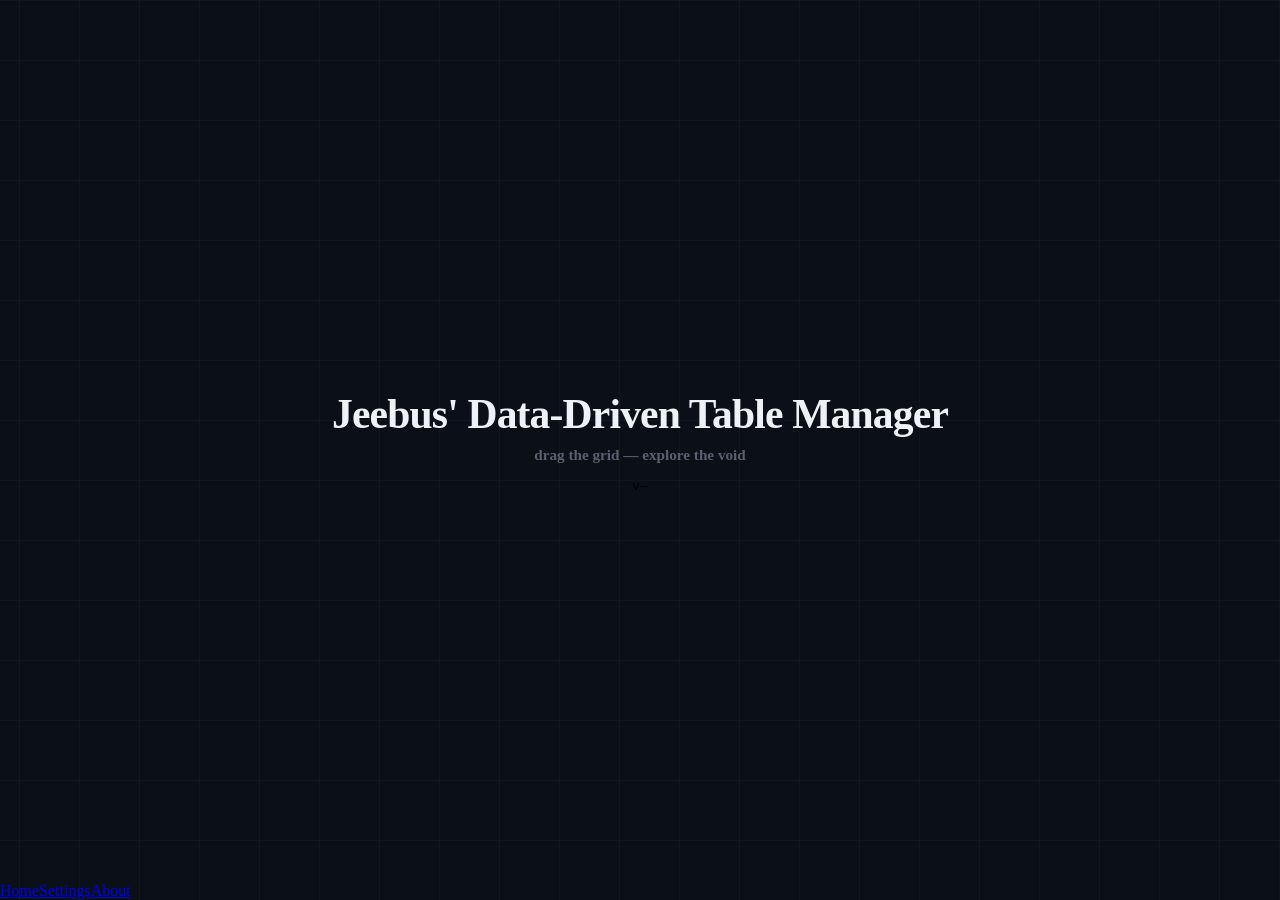
==== index.html @ 8e5a39e4 "1.0" ====
<!doctype html>
<html lang="en">
	<head>
		<meta charset="utf-8" />
		<meta name="viewport" content="width=device-width,initial-scale=1,viewport-fit=cover" />
		<meta name="theme-color" content="#0b0f17">
		<meta name="apple-mobile-web-app-capable" content="yes">
		<meta name="apple-mobile-web-app-status-bar-style" content="black-translucent">
		<title>JUIL — Jeebus' Universal Interface Library</title>
		<link rel="icon" href="favicon.ico" sizes="any">
		<link rel="shortcut icon" type="image/x-icon" href="favicon.ico">
		<link rel="stylesheet" href="https://woahitsjeebus.github.io/JUIL/assets/site.css">
		<style>
			/* ── Infinite-grid landing page ─────────────────────────── */
			html, body { margin: 0; padding: 0; height: 100%; overflow: hidden; }

			/* Grid viewport — fills the screen behind everything */
			#gridViewport {
				position: fixed; inset: 0;
				overflow: hidden;
				cursor: grab;
				z-index: 0;
				background: var(--bg, #0b0f17);
			}
			#gridViewport.dragging { cursor: grabbing; }

			/*
			   Seamless grid lines via an inline SVG data-URI.
			   60×60 cell with 1 px lines — tiles infinitely.
			*/
			#gridSurface {
				position: absolute;
				inset: -200% -200% -200% -200%;   /* vastly oversized so we never see edges */
				width: 500%; height: 500%;
				will-change: transform;
				background-image: url("data:image/svg+xml,%3Csvg xmlns='http://www.w3.org/2000/svg' width='60' height='60'%3E%3Cpath d='M0 0H60V60' fill='none' stroke='%23ffffff' stroke-opacity='0.06' stroke-width='1'/%3E%3C/svg%3E");
				background-size: 60px 60px;
			}

			/* Radial glow at the grid origin (visual anchor) */
			#gridGlow {
				position: absolute;
				width: 520px; height: 520px;
				border-radius: 50%;
				pointer-events: none;
				background: radial-gradient(circle, rgba(0,255,255,0.08) 0%, transparent 70%);
				transform: translate(-50%, -50%);
				will-change: left, top;
			}

			/* Crosshair at the origin */
			#gridOrigin {
				position: absolute;
				width: 24px; height: 24px;
				transform: translate(-50%, -50%);
				pointer-events: none;
			}
			#gridOrigin::before,
			#gridOrigin::after {
				content: "";
				position: absolute;
				background: rgba(255,255,255,0.18);
				border-radius: 1px;
			}
			#gridOrigin::before { width: 1px; height: 100%; left: 50%; top: 0; }
			#gridOrigin::after  { height: 1px; width: 100%; top: 50%; left: 0; }

			/* Floating content layer on top of grid */
			#gridContent {
				position: fixed; inset: 0;
				display: flex; flex-direction: column;
				pointer-events: none;          /* let clicks pass through to the grid */
				z-index: 1;
			}
			#gridContent > * { pointer-events: auto; }    /* re-enable for child elements */

			/* Centre hero */
			.hero {
				flex: 1;
				display: flex; flex-direction: column;
				align-items: center; justify-content: center;
				text-align: center;
				padding: 0 24px;
				pointer-events: none;
				gap: 8px;
			}
			.hero h1 {
				font-size: clamp(1.6rem, 5vw, 2.6rem);
				font-weight: 900; letter-spacing: -0.02em;
				color: var(--text, #eef1f6);
				margin: 0;
			}
			.hero .sub {
				font-size: 0.95rem;
				color: var(--muted, #5a6070);
				font-weight: 600;
			}
			.hero .versionBadge {
				margin-top: 6px;
				pointer-events: auto;
			}

			/* Coordinate readout */
			#coordPill {
				position: fixed;
				bottom: 60px; left: 50%;
				transform: translateX(-50%);
				font-family: monospace;
				font-size: 0.75rem;
				color: var(--muted, #5a6070);
				background: rgba(11,15,23,0.55);
				backdrop-filter: blur(6px);
				-webkit-backdrop-filter: blur(6px);
				border: 1px solid rgba(255,255,255,0.06);
				padding: 4px 14px;
				border-radius: 20px;
				z-index: 2;
				pointer-events: none;
				user-select: none;
				opacity: 0;
				transition: opacity .25s;
			}
			#coordPill.visible { opacity: 1; }

			/* Tab bar sits on top */
			.tabsBar { position: relative; z-index: 3; }
		</style>
	</head>

	<body>
		<!-- ── Infinite draggable grid ──────────────────────────── -->
		<div id="gridViewport">
			<div id="gridSurface">
				<div id="gridGlow"></div>
				<div id="gridOrigin"></div>
			</div>
		</div>

		<!-- ── Floating UI layer ───────────────────────────────── -->
		<div id="gridContent">
			<div class="hero">
				<h1>Jeebus' Data-Driven&nbsp;Table Manager</h1>
				<div class="sub">drag the grid — explore the void</div>
				<code class="inline versionBadge" id="versionCode">v—</code>
			</div>

			<div class="tabsBar" style="width:100%;">
				<nav class="tabs"><a class="tabBtn active" data-tab="home" href="./"><span class="tabDot"></span>Home</a><a class="tabBtn" data-tab="settings" href="./pages/settings/"><span class="tabDot"></span>Settings</a><a class="tabBtn" data-tab="about" href="./pages/about/"><span class="tabDot"></span>About</a></nav>
			</div>
		</div>

		<!-- ── Coordinate readout ──────────────────────────────── -->
		<div id="coordPill">0, 0</div>

		<script type="module">
			import {
				autoMarkActiveTab,
				initAppSettings,
				startOrbBackgroundFromSettings,
			} from "https://woahitsjeebus.github.io/JUIL/assets/site.js"

			// ── App init ───────────────────────────────────────────
			initAppSettings()
			startOrbBackgroundFromSettings({ spawnEveryMs: 1600, sizeMin: 340, sizeMax: 720 })
			autoMarkActiveTab("home")

			// ── Version badge ──────────────────────────────────────
			fetch("./assets/versions.json", { cache: "no-store" })
				.then(r => r.ok ? r.json() : Promise.reject())
				.then(d => { document.getElementById("versionCode").textContent = `v${d.current || "?"}` })
				.catch(() => { document.getElementById("versionCode").textContent = "v?" })

			// ── Infinite grid drag logic ───────────────────────────
			const viewport  = document.getElementById("gridViewport")
			const surface   = document.getElementById("gridSurface")
			const glow      = document.getElementById("gridGlow")
			const origin    = document.getElementById("gridOrigin")
			const coordPill = document.getElementById("coordPill")

			const CELL = 60                         // grid cell size in px
			let offsetX = 0, offsetY = 0            // cumulative pan offset
			let dragging = false
			let startX = 0, startY = 0              // pointer start position
			let startOX = 0, startOY = 0            // offset at drag start
			let coordTimer = 0

			function applyTransform() {
				surface.style.transform = `translate(${offsetX}px, ${offsetY}px)`

				// Position glow + origin relative to the surface centre
				const cx = surface.offsetWidth  / 2 + offsetX
				const cy = surface.offsetHeight / 2 + offsetY
				glow.style.left = `${cx}px`
				glow.style.top  = `${cy}px`
				origin.style.left = `${cx}px`
				origin.style.top  = `${cy}px`
			}

			function showCoords() {
				// Display offset in grid-cell units, origin = 0,0
				const gx = Math.round(-offsetX / CELL)
				const gy = Math.round(-offsetY / CELL)
				coordPill.textContent = `${gx}, ${gy}`
				coordPill.classList.add("visible")
				clearTimeout(coordTimer)
				coordTimer = setTimeout(() => coordPill.classList.remove("visible"), 1200)
			}

			// ── Pointer (mouse) events ────────────────────────────
			viewport.addEventListener("pointerdown", e => {
				if (e.button !== 0) return           // LMB only
				dragging = true
				startX = e.clientX; startY = e.clientY
				startOX = offsetX;  startOY = offsetY
				viewport.classList.add("dragging")
				viewport.setPointerCapture(e.pointerId)
			})

			window.addEventListener("pointermove", e => {
				if (!dragging) return
				offsetX = startOX + (e.clientX - startX)
				offsetY = startOY + (e.clientY - startY)
				applyTransform()
				showCoords()
			})

			window.addEventListener("pointerup", () => {
				if (!dragging) return
				dragging = false
				viewport.classList.remove("dragging")
			})

			// ── Touch events (multi-touch / mobile) ───────────────
			let touchId = null
			viewport.addEventListener("touchstart", e => {
				if (touchId !== null) return
				const t = e.changedTouches[0]
				touchId = t.identifier
				startX = t.clientX; startY = t.clientY
				startOX = offsetX;  startOY = offsetY
				dragging = true
				viewport.classList.add("dragging")
			}, { passive: true })

			window.addEventListener("touchmove", e => {
				if (!dragging) return
				for (const t of e.changedTouches) {
					if (t.identifier !== touchId) continue
					offsetX = startOX + (t.clientX - startX)
					offsetY = startOY + (t.clientY - startY)
					applyTransform()
					showCoords()
				}
			}, { passive: true })

			window.addEventListener("touchend", e => {
				for (const t of e.changedTouches) {
					if (t.identifier !== touchId) continue
					dragging = false
					touchId = null
					viewport.classList.remove("dragging")
				}
			})

			// ── Initial paint ─────────────────────────────────────
			applyTransform()
		</script>
	</body>
</html>
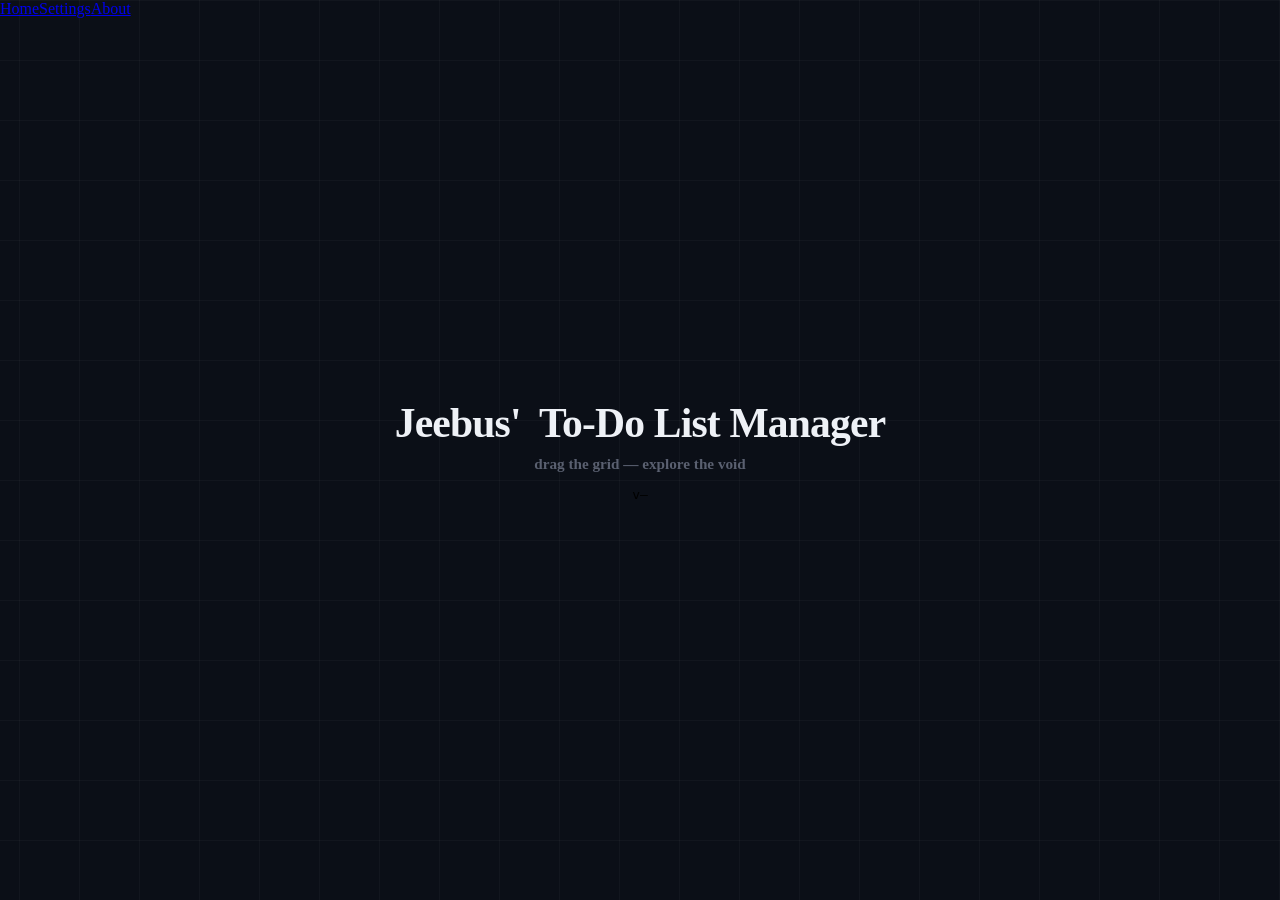
==== commit cf747e85: "Stationary header" ====
--- a/index.html
+++ b/index.html
@@ -10,121 +10,7 @@
 		<link rel="icon" href="favicon.ico" sizes="any">
 		<link rel="shortcut icon" type="image/x-icon" href="favicon.ico">
 		<link rel="stylesheet" href="https://woahitsjeebus.github.io/JUIL/assets/site.css">
-		<style>
-			/* ── Infinite-grid landing page ─────────────────────────── */
-			html, body { margin: 0; padding: 0; height: 100%; overflow: hidden; }
-
-			/* Grid viewport — fills the screen behind everything */
-			#gridViewport {
-				position: fixed; inset: 0;
-				overflow: hidden;
-				cursor: grab;
-				z-index: 0;
-				background: var(--bg, #0b0f17);
-			}
-			#gridViewport.dragging { cursor: grabbing; }
-
-			/*
-			   Seamless grid lines via an inline SVG data-URI.
-			   60×60 cell with 1 px lines — tiles infinitely.
-			*/
-			#gridSurface {
-				position: absolute;
-				inset: -200% -200% -200% -200%;   /* vastly oversized so we never see edges */
-				width: 500%; height: 500%;
-				will-change: transform;
-				background-image: url("data:image/svg+xml,%3Csvg xmlns='http://www.w3.org/2000/svg' width='60' height='60'%3E%3Cpath d='M0 0H60V60' fill='none' stroke='%23ffffff' stroke-opacity='0.06' stroke-width='1'/%3E%3C/svg%3E");
-				background-size: 60px 60px;
-			}
-
-			/* Radial glow at the grid origin (visual anchor) */
-			#gridGlow {
-				position: absolute;
-				width: 520px; height: 520px;
-				border-radius: 50%;
-				pointer-events: none;
-				background: radial-gradient(circle, rgba(0,255,255,0.08) 0%, transparent 70%);
-				transform: translate(-50%, -50%);
-				will-change: left, top;
-			}
-
-			/* Crosshair at the origin */
-			#gridOrigin {
-				position: absolute;
-				width: 24px; height: 24px;
-				transform: translate(-50%, -50%);
-				pointer-events: none;
-			}
-			#gridOrigin::before,
-			#gridOrigin::after {
-				content: "";
-				position: absolute;
-				background: rgba(255,255,255,0.18);
-				border-radius: 1px;
-			}
-			#gridOrigin::before { width: 1px; height: 100%; left: 50%; top: 0; }
-			#gridOrigin::after  { height: 1px; width: 100%; top: 50%; left: 0; }
-
-			/* Floating content layer on top of grid */
-			#gridContent {
-				position: fixed; inset: 0;
-				display: flex; flex-direction: column;
-				pointer-events: none;          /* let clicks pass through to the grid */
-				z-index: 1;
-			}
-			#gridContent > * { pointer-events: auto; }    /* re-enable for child elements */
-
-			/* Centre hero */
-			.hero {
-				flex: 1;
-				display: flex; flex-direction: column;
-				align-items: center; justify-content: center;
-				text-align: center;
-				padding: 0 24px;
-				pointer-events: none;
-				gap: 8px;
-			}
-			.hero h1 {
-				font-size: clamp(1.6rem, 5vw, 2.6rem);
-				font-weight: 900; letter-spacing: -0.02em;
-				color: var(--text, #eef1f6);
-				margin: 0;
-			}
-			.hero .sub {
-				font-size: 0.95rem;
-				color: var(--muted, #5a6070);
-				font-weight: 600;
-			}
-			.hero .versionBadge {
-				margin-top: 6px;
-				pointer-events: auto;
-			}
-
-			/* Coordinate readout */
-			#coordPill {
-				position: fixed;
-				bottom: 60px; left: 50%;
-				transform: translateX(-50%);
-				font-family: monospace;
-				font-size: 0.75rem;
-				color: var(--muted, #5a6070);
-				background: rgba(11,15,23,0.55);
-				backdrop-filter: blur(6px);
-				-webkit-backdrop-filter: blur(6px);
-				border: 1px solid rgba(255,255,255,0.06);
-				padding: 4px 14px;
-				border-radius: 20px;
-				z-index: 2;
-				pointer-events: none;
-				user-select: none;
-				opacity: 0;
-				transition: opacity .25s;
-			}
-			#coordPill.visible { opacity: 1; }
-
-			/* Tab bar sits on top */
-			.tabsBar { position: relative; z-index: 3; }
-		</style>
+		<link rel="stylesheet" href="./assets/site.css">
 	</head>
 
 	<body>
@@ -133,17 +19,16 @@
 			<div id="gridSurface">
 				<div id="gridGlow"></div>
 				<div id="gridOrigin"></div>
+				<div class="hero">
+					<h1>Jeebus' &nbsp;To-Do List Manager</h1>
+					<div class="sub">drag the grid — explore the void</div>
+					<code class="inline versionBadge" id="versionCode">v—</code>
+				</div>
 			</div>
 		</div>
 
-		<!-- ── Floating UI layer ───────────────────────────────── -->
+		<!-- ── Floating UI layer (tab bar only) ─────────────────── -->
 		<div id="gridContent">
-			<div class="hero">
-				<h1>Jeebus' Data-Driven&nbsp;Table Manager</h1>
-				<div class="sub">drag the grid — explore the void</div>
-				<code class="inline versionBadge" id="versionCode">v—</code>
-			</div>
-
 			<div class="tabsBar" style="width:100%;">
 				<nav class="tabs"><a class="tabBtn active" data-tab="home" href="./"><span class="tabDot"></span>Home</a><a class="tabBtn" data-tab="settings" href="./pages/settings/"><span class="tabDot"></span>Settings</a><a class="tabBtn" data-tab="about" href="./pages/about/"><span class="tabDot"></span>About</a></nav>
 			</div>
@@ -153,117 +38,10 @@
 		<div id="coordPill">0, 0</div>
 
 		<script type="module">
-			import {
-				autoMarkActiveTab,
-				initAppSettings,
-				startOrbBackgroundFromSettings,
-			} from "https://woahitsjeebus.github.io/JUIL/assets/site.js"
-
-			// ── App init ───────────────────────────────────────────
-			initAppSettings()
-			startOrbBackgroundFromSettings({ spawnEveryMs: 1600, sizeMin: 340, sizeMax: 720 })
-			autoMarkActiveTab("home")
-
-			// ── Version badge ──────────────────────────────────────
-			fetch("./assets/versions.json", { cache: "no-store" })
-				.then(r => r.ok ? r.json() : Promise.reject())
-				.then(d => { document.getElementById("versionCode").textContent = `v${d.current || "?"}` })
-				.catch(() => { document.getElementById("versionCode").textContent = "v?" })
-
-			// ── Infinite grid drag logic ───────────────────────────
-			const viewport  = document.getElementById("gridViewport")
-			const surface   = document.getElementById("gridSurface")
-			const glow      = document.getElementById("gridGlow")
-			const origin    = document.getElementById("gridOrigin")
-			const coordPill = document.getElementById("coordPill")
-
-			const CELL = 60                         // grid cell size in px
-			let offsetX = 0, offsetY = 0            // cumulative pan offset
-			let dragging = false
-			let startX = 0, startY = 0              // pointer start position
-			let startOX = 0, startOY = 0            // offset at drag start
-			let coordTimer = 0
-
-			function applyTransform() {
-				surface.style.transform = `translate(${offsetX}px, ${offsetY}px)`
-
-				// Position glow + origin relative to the surface centre
-				const cx = surface.offsetWidth  / 2 + offsetX
-				const cy = surface.offsetHeight / 2 + offsetY
-				glow.style.left = `${cx}px`
-				glow.style.top  = `${cy}px`
-				origin.style.left = `${cx}px`
-				origin.style.top  = `${cy}px`
-			}
-
-			function showCoords() {
-				// Display offset in grid-cell units, origin = 0,0
-				const gx = Math.round(-offsetX / CELL)
-				const gy = Math.round(-offsetY / CELL)
-				coordPill.textContent = `${gx}, ${gy}`
-				coordPill.classList.add("visible")
-				clearTimeout(coordTimer)
-				coordTimer = setTimeout(() => coordPill.classList.remove("visible"), 1200)
-			}
-
-			// ── Pointer (mouse) events ────────────────────────────
-			viewport.addEventListener("pointerdown", e => {
-				if (e.button !== 0) return           // LMB only
-				dragging = true
-				startX = e.clientX; startY = e.clientY
-				startOX = offsetX;  startOY = offsetY
-				viewport.classList.add("dragging")
-				viewport.setPointerCapture(e.pointerId)
-			})
-
-			window.addEventListener("pointermove", e => {
-				if (!dragging) return
-				offsetX = startOX + (e.clientX - startX)
-				offsetY = startOY + (e.clientY - startY)
-				applyTransform()
-				showCoords()
-			})
-
-			window.addEventListener("pointerup", () => {
-				if (!dragging) return
-				dragging = false
-				viewport.classList.remove("dragging")
-			})
-
-			// ── Touch events (multi-touch / mobile) ───────────────
-			let touchId = null
-			viewport.addEventListener("touchstart", e => {
-				if (touchId !== null) return
-				const t = e.changedTouches[0]
-				touchId = t.identifier
-				startX = t.clientX; startY = t.clientY
-				startOX = offsetX;  startOY = offsetY
-				dragging = true
-				viewport.classList.add("dragging")
-			}, { passive: true })
-
-			window.addEventListener("touchmove", e => {
-				if (!dragging) return
-				for (const t of e.changedTouches) {
-					if (t.identifier !== touchId) continue
-					offsetX = startOX + (t.clientX - startX)
-					offsetY = startOY + (t.clientY - startY)
-					applyTransform()
-					showCoords()
-				}
-			}, { passive: true })
-
-			window.addEventListener("touchend", e => {
-				for (const t of e.changedTouches) {
-					if (t.identifier !== touchId) continue
-					dragging = false
-					touchId = null
-					viewport.classList.remove("dragging")
-				}
-			})
-
-			// ── Initial paint ─────────────────────────────────────
-			applyTransform()
+			import { initPage, loadVersionBadge, initGridDrag } from "./assets/site.js"
+			initPage("home")
+			loadVersionBadge()
+			initGridDrag()
 		</script>
 	</body>
 </html>
--- a/assets/site.css
+++ b/assets/site.css
@@ -0,0 +1,121 @@
+/* ============================================================
+   site.css — JTDM project styles
+   ============================================================ */
+
+/* ── Infinite-grid landing page ─────────────────────────── */
+html, body { margin: 0; padding: 0; height: 100%; overflow: hidden; }
+body { user-select: none; -webkit-user-select: none; }
+
+/* Grid viewport — fills the screen behind everything */
+#gridViewport {
+	position: fixed; inset: 0;
+	overflow: hidden;
+	cursor: grab;
+	z-index: 0;
+	background: var(--bg, #0b0f17);
+	touch-action: none;
+}
+body.dragging, body.dragging * { cursor: grabbing !important; }
+
+/*
+   Seamless grid lines via an inline SVG data-URI.
+   60×60 cell with 1 px lines — tiles infinitely.
+*/
+#gridSurface {
+	position: absolute;
+	inset: -200% -200% -200% -200%;
+	width: 500%; height: 500%;
+	will-change: transform;
+	background-image: url("data:image/svg+xml,%3Csvg xmlns='http://www.w3.org/2000/svg' width='60' height='60'%3E%3Cpath d='M0 0H60V60' fill='none' stroke='%23ffffff' stroke-opacity='0.06' stroke-width='1'/%3E%3C/svg%3E");
+	background-size: 60px 60px;
+}
+
+/* Radial glow at the grid origin (visual anchor) */
+#gridGlow {
+	position: absolute;
+	width: 520px; height: 520px;
+	border-radius: 50%;
+	pointer-events: none;
+	background: radial-gradient(circle, rgba(0,255,255,0.08) 0%, transparent 70%);
+	transform: translate(-50%, -50%);
+	will-change: left, top;
+}
+
+/* Crosshair at the origin */
+#gridOrigin {
+	position: absolute;
+	width: 24px; height: 24px;
+	transform: translate(-50%, -50%);
+	pointer-events: none;
+}
+#gridOrigin::before,
+#gridOrigin::after {
+	content: "";
+	position: absolute;
+	background: rgba(255,255,255,0.18);
+	border-radius: 1px;
+}
+#gridOrigin::before { width: 1px; height: 100%; left: 50%; top: 0; }
+#gridOrigin::after  { height: 1px; width: 100%; top: 50%; left: 0; }
+
+/* Floating content layer on top of grid */
+#gridContent {
+	position: fixed; inset: 0;
+	display: flex; flex-direction: column;
+	pointer-events: none;
+	z-index: 1;
+}
+
+/* Centre hero — lives on the grid surface, pans with drag */
+.hero {
+	position: absolute;
+	top: 50%; left: 50%;
+	transform: translate(-50%, -50%);
+	display: flex; flex-direction: column;
+	align-items: center; justify-content: center;
+	text-align: center;
+	padding: 0 24px;
+	pointer-events: none;
+	gap: 8px;
+	z-index: 1;
+}
+.hero h1 {
+	font-size: clamp(1.6rem, 5vw, 2.6rem);
+	font-weight: 900; letter-spacing: -0.02em;
+	color: var(--text, #eef1f6);
+	margin: 0;
+}
+.hero .sub {
+	font-size: 0.95rem;
+	color: var(--muted, #5a6070);
+	font-weight: 600;
+}
+.hero .versionBadge {
+	margin-top: 6px;
+	pointer-events: auto;
+}
+
+/* Coordinate readout */
+#coordPill {
+	position: fixed;
+	bottom: 60px; left: 50%;
+	transform: translateX(-50%);
+	font-family: monospace;
+	font-size: 0.75rem;
+	color: var(--muted, #5a6070);
+	background: rgba(11,15,23,0.55);
+	backdrop-filter: blur(6px);
+	-webkit-backdrop-filter: blur(6px);
+	border: 1px solid rgba(255,255,255,0.06);
+	padding: 4px 14px;
+	border-radius: 20px;
+	z-index: 2;
+	pointer-events: none;
+	user-select: none;
+	opacity: 0;
+	transition: opacity .25s;
+}
+#coordPill.visible { opacity: 1; }
+
+/* Tab bar sits on top */
+.tabsBar { position: relative; z-index: 3; pointer-events: auto; }
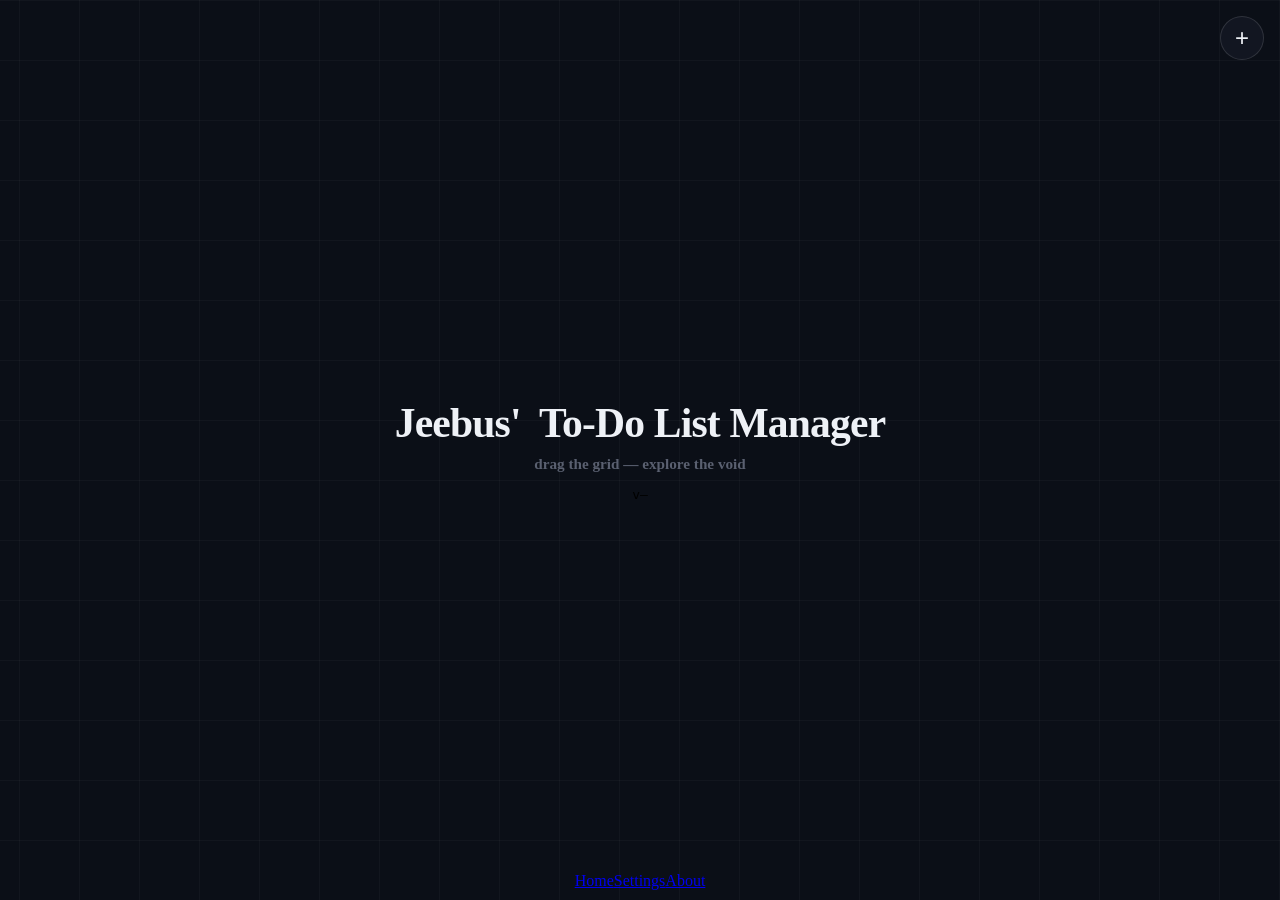
==== commit 9033f014: "Functionality" ====
--- a/index.html
+++ b/index.html
@@ -34,14 +34,25 @@
 			</div>
 		</div>
 
+		<!-- ── Add button (top-right) ──────────────────────────── -->
+		<div id="addBtnWrap">
+			<button id="addBtn" aria-label="Add item">+</button>
+			<div id="addDropdown">
+				<button data-action="entry">Add Entry</button>
+				<button data-action="section">Add Section</button>
+			</div>
+		</div>
+
 		<!-- ── Coordinate readout ──────────────────────────────── -->
 		<div id="coordPill">0, 0</div>
 
 		<script type="module">
 			import { initPage, loadVersionBadge, initGridDrag } from "./assets/site.js"
+			import { initBoard } from "./assets/board.js"
 			initPage("home")
 			loadVersionBadge()
-			initGridDrag()
+			const grid = initGridDrag()
+			initBoard(grid)
 		</script>
 	</body>
 </html>
--- a/assets/site.css
+++ b/assets/site.css
@@ -60,7 +60,10 @@
 
 /* Floating content layer on top of grid */
 #gridContent {
-	position: fixed; inset: 0;
+	/* Set to 10px above bottom of viewport */
+	position: fixed;
+	bottom: 10px; left: 50%;
+	transform: translateX(-50%);
 	display: flex; flex-direction: column;
 	pointer-events: none;
 	z-index: 1;
@@ -118,4 +121,186 @@
 #coordPill.visible { opacity: 1; }
 
 /* Tab bar sits on top */
-.tabsBar { position: relative; z-index: 3; pointer-events: auto; }+.tabsBar { position: relative; z-index: 3; pointer-events: auto; }
+
+/* ── Add button (morphing circle → dropdown) ──────────── */
+#addBtnWrap {
+	position: fixed;
+	top: 16px; right: 16px;
+	z-index: 10;
+	display: flex;
+	flex-direction: column;
+	align-items: flex-end;
+}
+
+#addBtn {
+	width: 44px; height: 44px;
+	border-radius: 50%;
+	border: 1px solid rgba(255,255,255,0.12);
+	background: rgba(20,24,36,0.85);
+	backdrop-filter: blur(10px);
+	-webkit-backdrop-filter: blur(10px);
+	color: #eef1f6;
+	font-size: 1.5rem;
+	line-height: 1;
+	cursor: pointer;
+	transition: transform .25s, border-radius .3s, width .3s, height .3s, background .25s;
+	display: flex; align-items: center; justify-content: center;
+	pointer-events: auto;
+}
+#addBtn:hover { background: rgba(30,36,54,0.95); }
+#addBtnWrap.open #addBtn {
+	transform: rotate(45deg);
+	background: rgba(255,60,80,0.25);
+	border-color: rgba(255,60,80,0.35);
+}
+
+#addDropdown {
+	margin-top: 6px;
+	display: flex;
+	flex-direction: column;
+	gap: 4px;
+	opacity: 0;
+	transform: translateY(-8px) scale(0.95);
+	pointer-events: none;
+	transition: opacity .2s, transform .25s;
+}
+#addBtnWrap.open #addDropdown {
+	opacity: 1;
+	transform: translateY(0) scale(1);
+	pointer-events: auto;
+}
+
+#addDropdown button {
+	padding: 8px 18px;
+	border-radius: 10px;
+	border: 1px solid rgba(255,255,255,0.1);
+	background: rgba(20,24,36,0.9);
+	backdrop-filter: blur(10px);
+	-webkit-backdrop-filter: blur(10px);
+	color: #eef1f6;
+	font-size: 0.85rem;
+	font-weight: 600;
+	cursor: pointer;
+	white-space: nowrap;
+	transition: background .15s;
+}
+#addDropdown button:hover { background: rgba(40,48,72,0.95); }
+
+/* ── Board items (entries & sections on grid) ─────────── */
+.board-entry, .board-section {
+	position: absolute;
+	cursor: grab;
+	user-select: none;
+	-webkit-user-select: none;
+}
+.board-entry.dragging, .board-section.dragging { cursor: grabbing; z-index: 12 !important; }
+
+/* Entries — rectangular bubbles */
+.board-entry {
+	z-index: 5;
+	min-width: 180px;
+	max-width: 340px;
+	background: rgba(22,28,42,0.92);
+	backdrop-filter: blur(12px);
+	-webkit-backdrop-filter: blur(12px);
+	border: 1px solid rgba(255,255,255,0.1);
+	border-radius: 14px;
+	padding: 14px 16px;
+	display: flex;
+	flex-direction: column;
+	gap: 6px;
+}
+.board-entry .entry-title {
+	font-size: 0.88rem;
+	font-weight: 700;
+	color: #eef1f6;
+	border: none; background: transparent;
+	outline: none;
+	padding: 0;
+	font-family: inherit;
+	cursor: text;
+	user-select: text;
+	-webkit-user-select: text;
+}
+.board-entry .entry-text {
+	font-size: 0.8rem;
+	color: #9ca3b4;
+	border: none; background: transparent;
+	outline: none;
+	resize: none;
+	padding: 0;
+	font-family: inherit;
+	min-height: 22px;
+	cursor: text;
+	user-select: text;
+	-webkit-user-select: text;
+}
+
+/* Sections — wider, translucent containers */
+.board-section {
+	z-index: 2;
+	min-width: 260px;
+	min-height: 120px;
+	background: rgba(16,20,32,0.55);
+	backdrop-filter: blur(6px);
+	-webkit-backdrop-filter: blur(6px);
+	border: 1px dashed rgba(255,255,255,0.08);
+	border-radius: 18px;
+	padding: 14px 18px;
+	display: flex;
+	flex-direction: column;
+	gap: 4px;
+}
+.board-section .section-title {
+	font-size: 0.82rem;
+	font-weight: 700;
+	color: rgba(238,241,246,0.7);
+	text-transform: uppercase;
+	letter-spacing: 0.06em;
+	border: none; background: transparent;
+	outline: none;
+	padding: 0;
+	font-family: inherit;
+	cursor: text;
+	user-select: text;
+	-webkit-user-select: text;
+}
+.board-section .section-text {
+	font-size: 0.78rem;
+	color: #5a6070;
+	border: none; background: transparent;
+	outline: none;
+	resize: none;
+	padding: 0;
+	font-family: inherit;
+	min-height: 18px;
+	cursor: text;
+	user-select: text;
+	-webkit-user-select: text;
+}
+
+/* Delete button on items */
+.board-delete {
+	position: absolute;
+	top: 6px; right: 8px;
+	width: 20px; height: 20px;
+	border: none; background: transparent;
+	color: rgba(255,255,255,0.25);
+	font-size: 0.85rem;
+	cursor: pointer;
+	display: flex; align-items: center; justify-content: center;
+	border-radius: 50%;
+	transition: color .15s, background .15s;
+	opacity: 0;
+	pointer-events: none;
+}
+.board-entry:hover .board-delete,
+.board-section:hover .board-delete {
+	opacity: 1;
+	pointer-events: auto;
+}
+.board-delete:hover {
+	color: #ff3c50;
+	background: rgba(255,60,80,0.12);
+}
